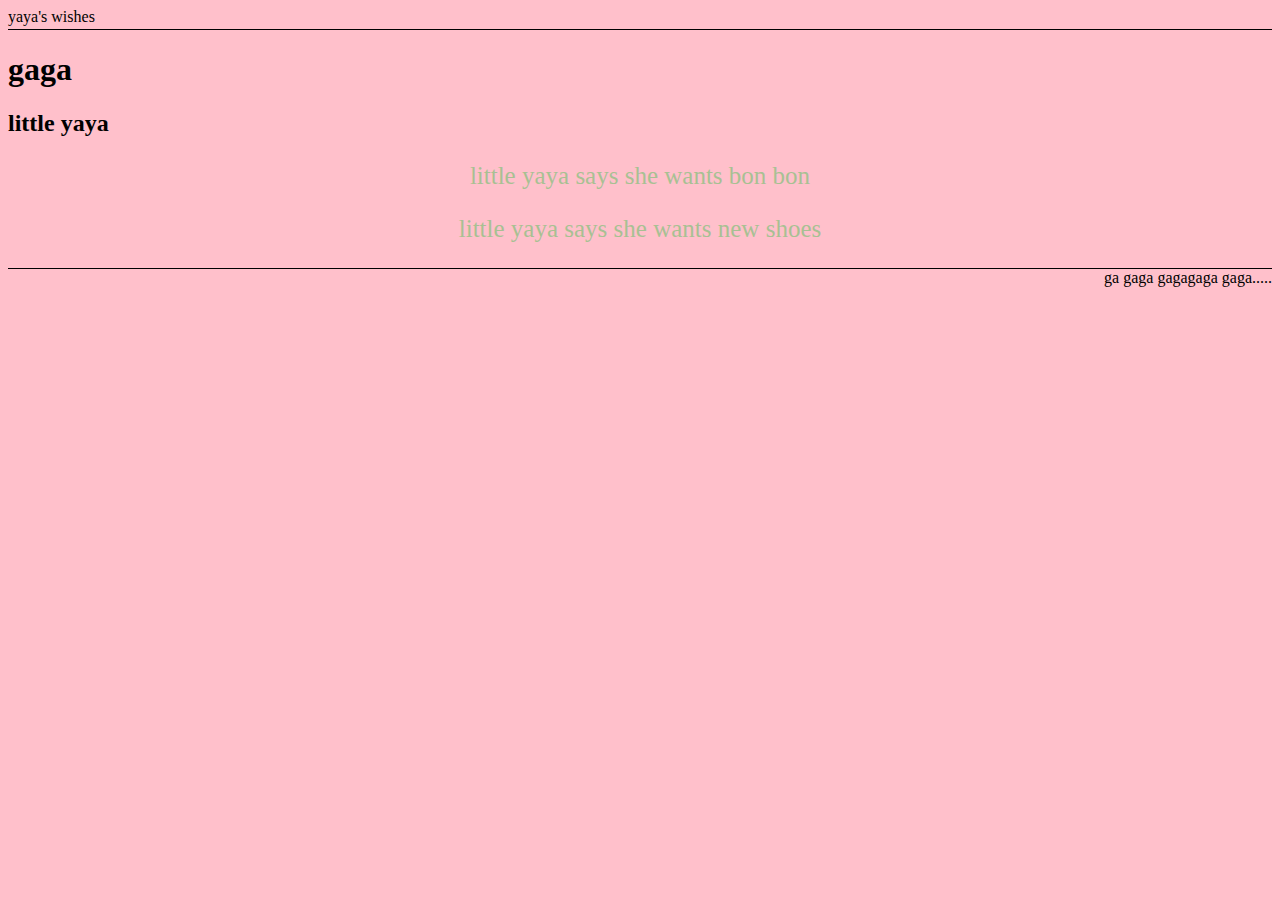
==== index.html @ c72d6895 "Creating website" ====
<!DOCTYPE html>
<html>
  <head>
    <meta charset="utf-8">
    <title>little yaya</title>
    <link rel="stylesheet" type="text/css" href="default.css" />
  </head>
  <body>
    <div id="header">
      yaya's wishes
    </div>
    <div id="content">
      <h1>gaga</h1>
      <h2>little yaya</h2>
      <p class="test">little yaya says she wants bon bon</p>
      <p class="test">little yaya says she wants new shoes</p>
    </div>
    <div id="footer">
      ga gaga gagagaga gaga.....
    </div>
  </body>
</html>
---- default.css ----
.test {
  font-family: 'Bradley Hand';
  text-align: center;
  font-size: 25px;
  color: #A8C093;
}

h1, h2 {
  font-family: Papyrus;
}

body {
  background-color: pink;
}

#footer /*this means footer is an id*/{
  text-align: right;
  border-top: 0.5px solid black;
}

#header {
  border-bottom: 0.5px solid black;
  padding-bottom: 3px;
}
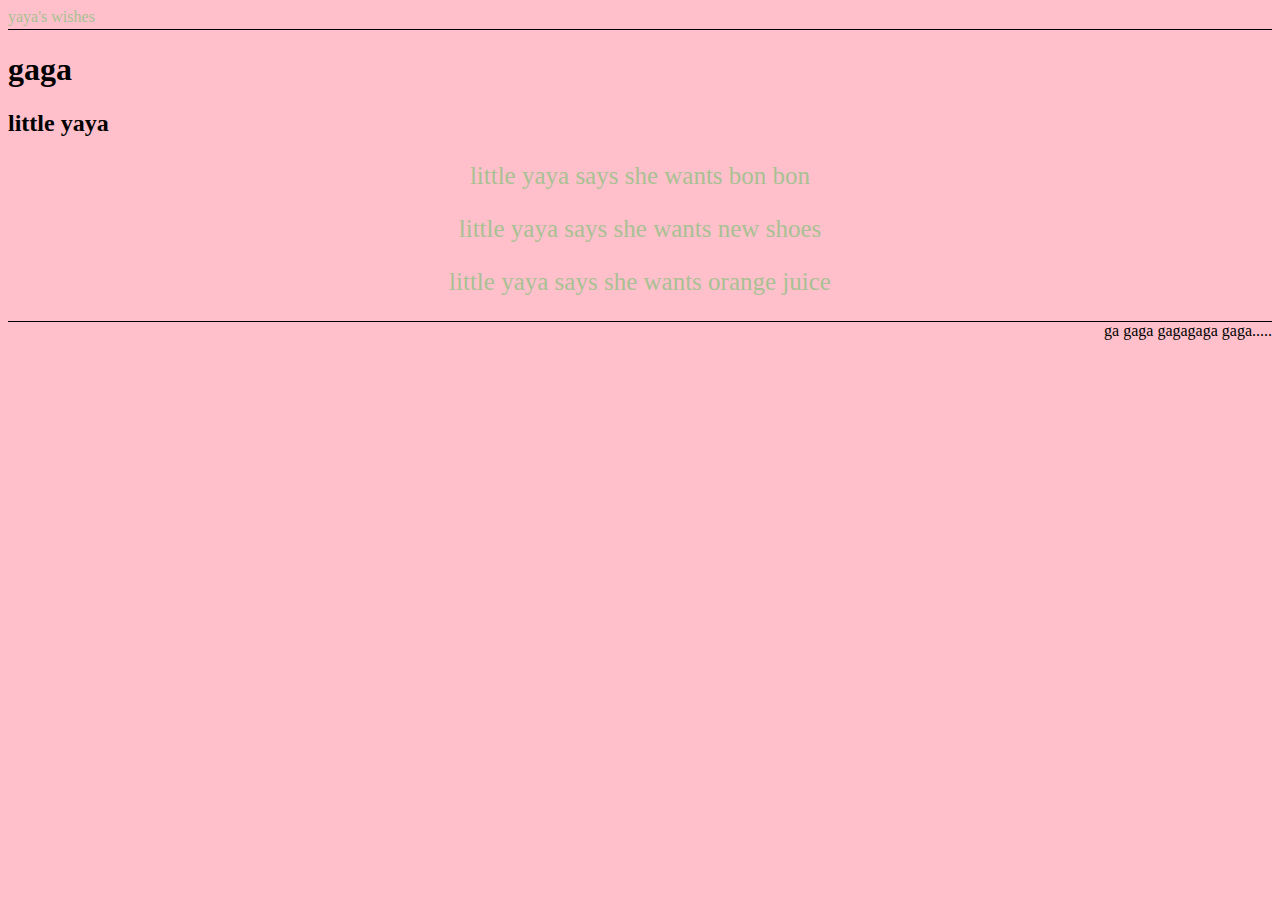
==== commit 497b36e7: "added line, changed header color" ====
--- a/index.html
+++ b/index.html
@@ -14,6 +14,7 @@
       <h2>little yaya</h2>
       <p class="test">little yaya says she wants bon bon</p>
       <p class="test">little yaya says she wants new shoes</p>
+      <p class="test">little yaya says she wants orange juice</p>
     </div>
     <div id="footer">
       ga gaga gagagaga gaga.....
--- a/default.css
+++ b/default.css
@@ -21,4 +21,5 @@
 #header {
   border-bottom: 0.5px solid black;
   padding-bottom: 3px;
+  color:#A8C093
 }
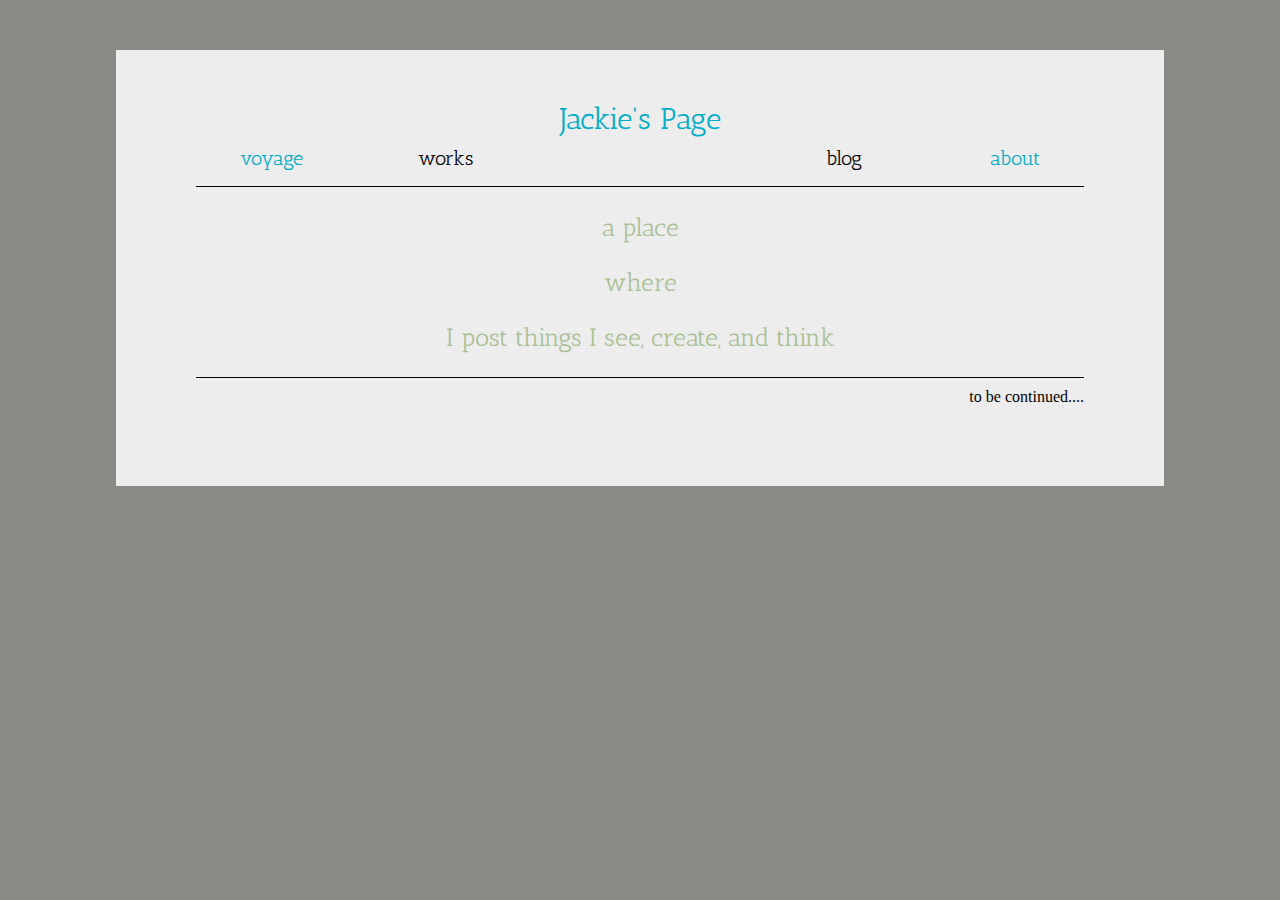
==== commit e71dc151: "bye yaya" ====
--- a/index.html
+++ b/index.html
@@ -2,22 +2,30 @@
 <html>
   <head>
     <meta charset="utf-8">
-    <title>little yaya</title>
+    <title>Jackie's Page</title>
     <link rel="stylesheet" type="text/css" href="default.css" />
   </head>
   <body>
-    <div id="header">
-      yaya's wishes
-    </div>
-    <div id="content">
-      <h1>gaga</h1>
-      <h2>little yaya</h2>
-      <p class="test">little yaya says she wants bon bon</p>
-      <p class="test">little yaya says she wants new shoes</p>
-      <p class="test">little yaya says she wants orange juice</p>
-    </div>
-    <div id="footer">
-      ga gaga gagagaga gaga.....
+    <div id="wrapper">
+      <div id="header">
+        <ul id="navigation">
+          <li id="nav_link1"><a href="works.html">voyage</a></li>
+          <li id="nav_link2">works</li>
+          <div id="logo"><a href="index.html">Jackie's Page</a></div>
+          <li id="nav_link3">blog</li>
+          <li id="nav_link4"><a href="https://www.facebook.com/yongqing.fei">about</a></li>
+        </ul>
+      </div>
+
+      <div id="content">
+        <p class="test">a place</p>
+        <p class="test">where</p>
+        <p class="test">I post things I see, create, and think</p>
+      </div>
+
+      <div id="footer">
+        to be continued....<br /><!--change line-->
+      </div>
     </div>
   </body>
 </html>
--- a/default.css
+++ b/default.css
@@ -1,25 +1,82 @@
+@import url(https://fonts.googleapis.com/css?family=Antic+Slab);
+
 .test {
-  font-family: 'Bradley Hand';
+  font-family: 'Antic Slab';
   text-align: center;
   font-size: 25px;
   color: #A8C093;
 }
 
-h1, h2 {
-  font-family: Papyrus;
+body {
+  background-color: #898A86;
 }
 
-body {
-  background-color: pink;
+#wrapper {
+  max-width: 888px;
+  margin: 50px auto;
+  padding: 80px 80px;
+  background-color: #EDEDED;
 }
 
 #footer /*this means footer is an id*/{
   text-align: right;
   border-top: 0.5px solid black;
+  padding-top: 10px;
 }
 
 #header {
   border-bottom: 0.5px solid black;
-  padding-bottom: 3px;
-  color:#A8C093
+  padding-bottom: 20px;
 }
+
+#logo {
+  font-family: 'Antic Slab';
+  font-size: 30px;
+  text-align: center;
+  display: block;
+  position: absolute;
+  width: 888px;
+  margin-top: -45px;
+}
+
+#navigation {
+  list-style-type: none;
+  display: inline-block;
+  position: relative;
+  width: 100%;
+  padding: 0;
+}
+
+#navigation li {
+  font-family: 'Antic Slab';
+  font-size: 20px;
+  display: block;
+  width: auto;
+  position: absolute;
+  text-align: center;
+}
+
+#navigation #nav_link1 {
+  left: 5%;
+}
+
+#navigation #nav_link2 {
+  left: 25%;
+}
+
+#navigation #nav_link3 {
+  right: 25%;
+}
+
+#navigation #nav_link4 {
+  right: 5%;
+}
+
+#logo a {
+  color: #00acc8;
+}
+
+body a {
+  text-decoration: none;
+  color: #00acc8
+}
